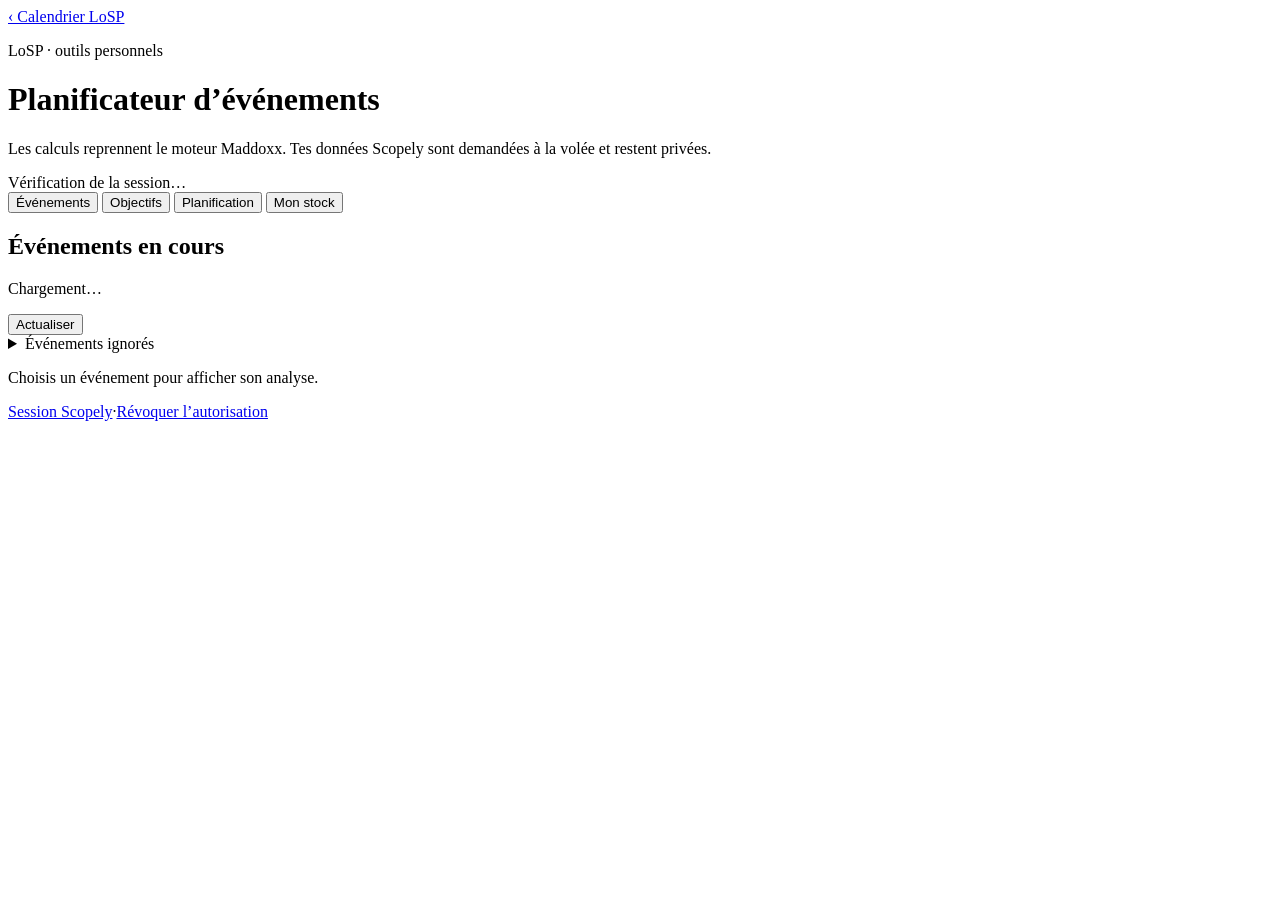
==== public/event-planner/index.html @ 6fbd2c19 "fix: restrict Maddoxx planner to owner access" ====
<!doctype html>
<html lang="fr">
<head>
  <meta charset="utf-8">
  <meta name="viewport" content="width=device-width,initial-scale=1,viewport-fit=cover">
  <meta name="theme-color" content="#0b0c0d">
  <meta name="referrer" content="no-referrer">
  <title>Planificateur d’événements — LoSP</title>
  <link rel="stylesheet" href="/admin/events-planner/styles.css">
  <script type="module" src="/admin/events-planner/app.js"></script>
</head>
<body>
  <main class="planner-app">
    <header class="planner-header">
      <a class="back-link" href="https://keryas777.github.io/msf/evenements.html">‹ Calendrier LoSP</a>
      <p class="eyebrow">LoSP · outils personnels</p>
      <h1>Planificateur d’événements</h1>
      <p class="intro">Les calculs reprennent le moteur Maddoxx. Tes données Scopely sont demandées à la volée et restent privées.</p>
    </header>

    <section id="connection" class="connection" aria-live="polite">Vérification de la session…</section>

    <nav class="planner-tabs" role="tablist" aria-label="Sections du planificateur">
      <button type="button" role="tab" id="tab-events" aria-controls="panel-events" aria-selected="true" data-tab="events">Événements</button>
      <button type="button" role="tab" id="tab-objectives" aria-controls="panel-objectives" aria-selected="false" data-tab="objectives">Objectifs</button>
      <button type="button" role="tab" id="tab-plan" aria-controls="panel-plan" aria-selected="false" data-tab="plan">Planification</button>
      <button type="button" role="tab" id="tab-stock" aria-controls="panel-stock" aria-selected="false" data-tab="stock">Mon stock</button>
    </nav>

    <section id="panel-events" class="tab-panel" role="tabpanel" aria-labelledby="tab-events">
      <div class="section-heading"><div><h2>Événements en cours</h2><p id="event-count" class="muted">Chargement…</p></div><button type="button" class="button button-secondary" id="refresh">Actualiser</button></div>
      <div id="events-list" class="event-list"></div>
      <details class="skipped-wrap"><summary>Événements ignorés</summary><div id="skipped-list"></div></details>
      <article id="selected-event" class="selected-event" aria-live="polite"><p class="muted">Choisis un événement pour afficher son analyse.</p></article>
    </section>

    <section id="panel-objectives" class="tab-panel" role="tabpanel" aria-labelledby="tab-objectives" hidden>
      <h2>Objectifs terminés et restants</h2>
      <div id="objectives-view"><p class="muted">Choisis un événement dans l’onglet Événements.</p></div>
    </section>

    <section id="panel-plan" class="tab-panel" role="tabpanel" aria-labelledby="tab-plan" hidden>
      <h2>Planification</h2>
      <div id="plan-view"><p class="muted">Choisis un événement dans l’onglet Événements.</p></div>
    </section>

    <section id="panel-stock" class="tab-panel" role="tabpanel" aria-labelledby="tab-stock" hidden>
      <div class="section-heading"><div><h2>Mon stock</h2><p class="muted">Inventaire Scopely quand il est autorisé; sinon tes déclarations sur cet appareil.</p></div><button type="button" class="button button-secondary" id="refresh-stock">Actualiser les relevés</button></div>
      <div id="stock-view"><p class="muted">Chargement des ressources utilisées…</p></div>
    </section>

    <footer><a href="/captain">Session Scopely</a><span>·</span><a href="/logout">Révoquer l’autorisation</a></footer>
  </main>
</body>
</html>
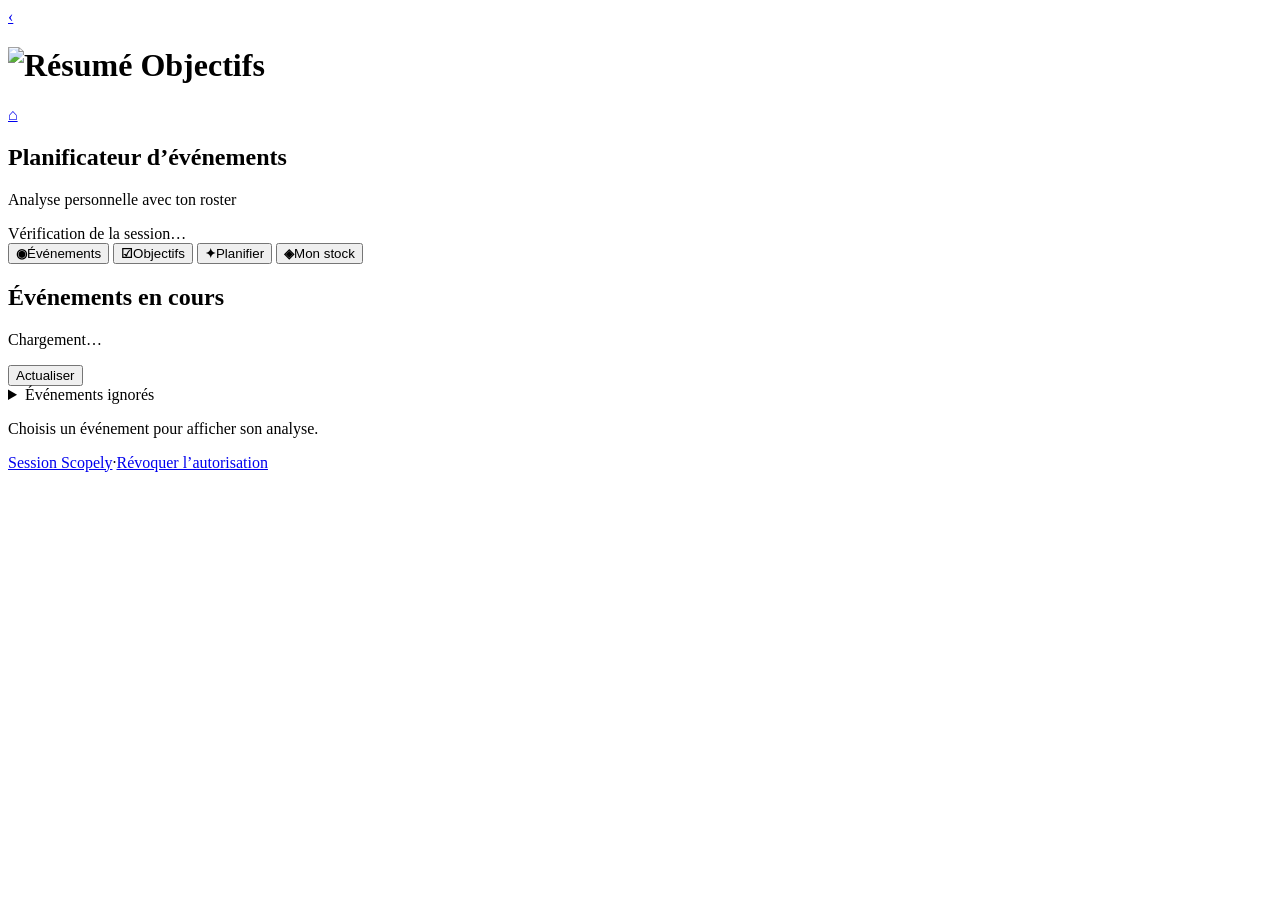
==== commit a0bc0807: "fix: align planner event fetch with Maddoxx and LoSP" ====
--- a/public/event-planner/index.html
+++ b/public/event-planner/index.html
@@ -3,28 +3,30 @@
 <head>
   <meta charset="utf-8">
   <meta name="viewport" content="width=device-width,initial-scale=1,viewport-fit=cover">
-  <meta name="theme-color" content="#0b0c0d">
+  <meta name="theme-color" content="#070809">
   <meta name="referrer" content="no-referrer">
   <title>Planificateur d’événements — LoSP</title>
+  <link rel="stylesheet" href="https://keryas777.github.io/msf/style.css?v=4">
+  <link rel="stylesheet" href="https://keryas777.github.io/msf/evenements.css?v=24">
   <link rel="stylesheet" href="/admin/events-planner/styles.css">
   <script type="module" src="/admin/events-planner/app.js"></script>
 </head>
-<body>
-  <main class="planner-app">
-    <header class="planner-header">
-      <a class="back-link" href="https://keryas777.github.io/msf/evenements.html">‹ Calendrier LoSP</a>
-      <p class="eyebrow">LoSP · outils personnels</p>
-      <h1>Planificateur d’événements</h1>
-      <p class="intro">Les calculs reprennent le moteur Maddoxx. Tes données Scopely sont demandées à la volée et restent privées.</p>
+<body class="ev-body">
+  <main class="app ev-page planner-app" aria-label="Planificateur d’événements LoSP">
+    <header class="header ev-header planner-header" aria-label="Planificateur LoSP">
+      <a class="backBtn" href="https://keryas777.github.io/msf/evenements.html" aria-label="Retour aux événements">‹</a>
+      <h1 class="ev-header-banner"><img src="https://keryas777.github.io/msf/HeaderObjectifs.webp" alt="Résumé Objectifs"></h1>
+      <a class="homeBtn" href="https://keryas777.github.io/msf/home.html" aria-label="Accueil LoSP">⌂</a>
+      <div class="planner-heading"><h2>Planificateur d’événements</h2><p>Analyse personnelle avec ton roster</p></div>
     </header>
 
     <section id="connection" class="connection" aria-live="polite">Vérification de la session…</section>
 
-    <nav class="planner-tabs" role="tablist" aria-label="Sections du planificateur">
-      <button type="button" role="tab" id="tab-events" aria-controls="panel-events" aria-selected="true" data-tab="events">Événements</button>
-      <button type="button" role="tab" id="tab-objectives" aria-controls="panel-objectives" aria-selected="false" data-tab="objectives">Objectifs</button>
-      <button type="button" role="tab" id="tab-plan" aria-controls="panel-plan" aria-selected="false" data-tab="plan">Planification</button>
-      <button type="button" role="tab" id="tab-stock" aria-controls="panel-stock" aria-selected="false" data-tab="stock">Mon stock</button>
+    <nav class="planner-tabs ev-overview" role="tablist" aria-label="Sections du planificateur">
+      <button type="button" class="ev-stat ev-stat--current" role="tab" id="tab-events" aria-controls="panel-events" aria-selected="true" data-tab="events"><strong>◉</strong><span>Événements</span></button>
+      <button type="button" class="ev-stat ev-stat--objectives" role="tab" id="tab-objectives" aria-controls="panel-objectives" aria-selected="false" data-tab="objectives"><strong>☑</strong><span>Objectifs</span></button>
+      <button type="button" class="ev-stat ev-stat--plan" role="tab" id="tab-plan" aria-controls="panel-plan" aria-selected="false" data-tab="plan"><strong>✦</strong><span>Planifier</span></button>
+      <button type="button" class="ev-stat ev-stat--stock" role="tab" id="tab-stock" aria-controls="panel-stock" aria-selected="false" data-tab="stock"><strong>◈</strong><span>Mon stock</span></button>
     </nav>
 
     <section id="panel-events" class="tab-panel" role="tabpanel" aria-labelledby="tab-events">
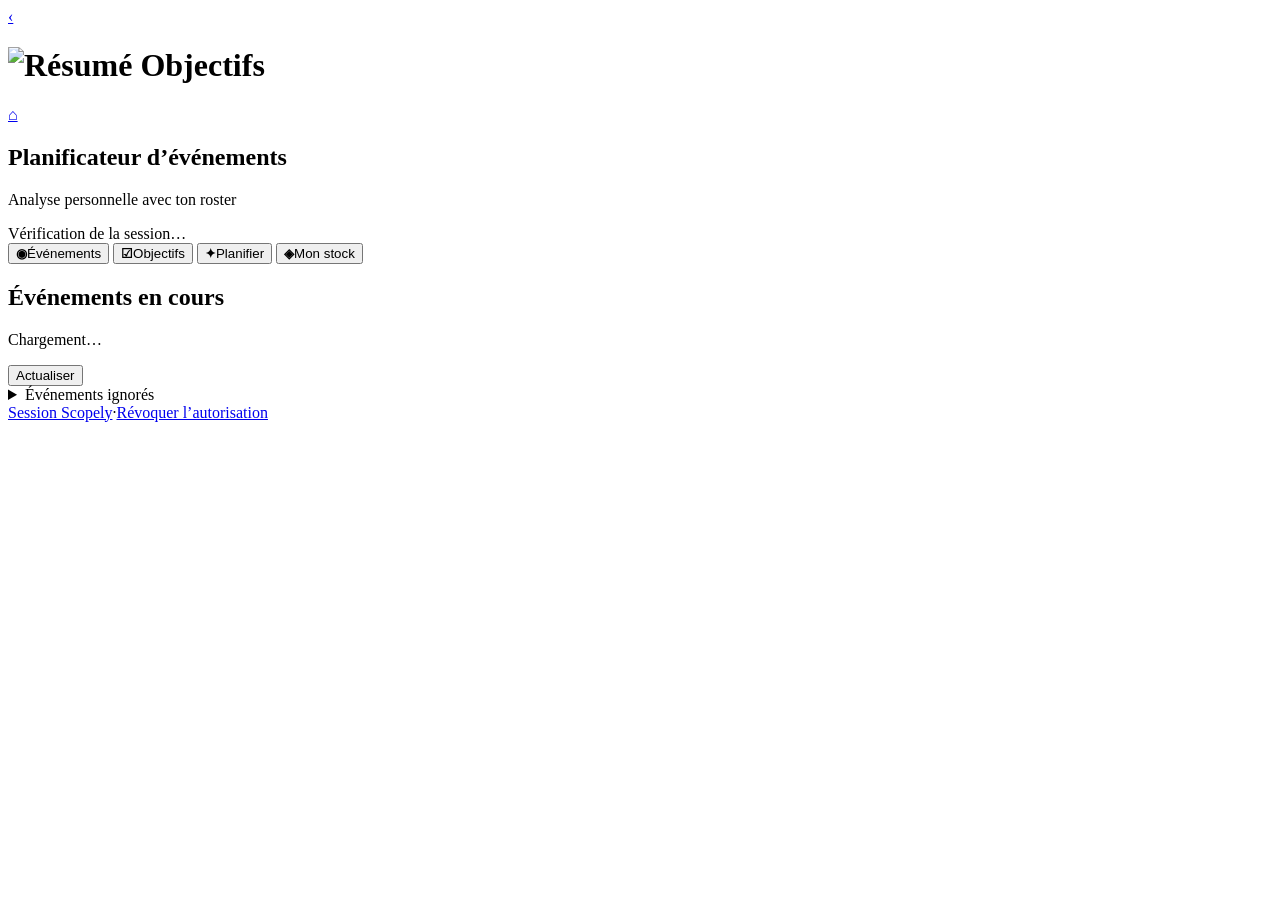
==== commit 98dc4f32: "Improve private event planner experience" ====
--- a/public/event-planner/index.html
+++ b/public/event-planner/index.html
@@ -30,10 +30,12 @@
     </nav>
 
     <section id="panel-events" class="tab-panel" role="tabpanel" aria-labelledby="tab-events">
-      <div class="section-heading"><div><h2>Événements en cours</h2><p id="event-count" class="muted">Chargement…</p></div><button type="button" class="button button-secondary" id="refresh">Actualiser</button></div>
-      <div id="events-list" class="event-list"></div>
-      <details class="skipped-wrap"><summary>Événements ignorés</summary><div id="skipped-list"></div></details>
-      <article id="selected-event" class="selected-event" aria-live="polite"><p class="muted">Choisis un événement pour afficher son analyse.</p></article>
+      <div id="event-list-view">
+        <div class="section-heading"><div><h2>Événements en cours</h2><p id="event-count" class="muted">Chargement…</p></div><button type="button" class="button button-secondary" id="refresh">Actualiser</button></div>
+        <div id="events-list" class="event-list ev-groups"></div>
+        <details class="skipped-wrap"><summary>Événements ignorés</summary><div id="skipped-list"></div></details>
+      </div>
+      <article id="selected-event" class="selected-event planner-detail" aria-live="polite" hidden></article>
     </section>
 
     <section id="panel-objectives" class="tab-panel" role="tabpanel" aria-labelledby="tab-objectives" hidden>
@@ -42,13 +44,24 @@
     </section>
 
     <section id="panel-plan" class="tab-panel" role="tabpanel" aria-labelledby="tab-plan" hidden>
-      <h2>Planification</h2>
+      <div class="section-heading"><div><h2>Planification</h2><p id="plan-event-name" class="muted">Aucun événement sélectionné</p></div><button type="button" class="button button-secondary" id="plan-back" hidden>Retour à la fiche</button></div>
       <div id="plan-view"><p class="muted">Choisis un événement dans l’onglet Événements.</p></div>
     </section>
 
     <section id="panel-stock" class="tab-panel" role="tabpanel" aria-labelledby="tab-stock" hidden>
-      <div class="section-heading"><div><h2>Mon stock</h2><p class="muted">Inventaire Scopely quand il est autorisé; sinon tes déclarations sur cet appareil.</p></div><button type="button" class="button button-secondary" id="refresh-stock">Actualiser les relevés</button></div>
-      <div id="stock-view"><p class="muted">Chargement des ressources utilisées…</p></div>
+      <h2>Mon stock</h2>
+      <section class="stock-section stock-section--synced">
+        <div class="section-heading"><div><h3>Inventaire synchronisé Scopely</h3><p id="inventory-sync-status" class="muted">Chargement de l’inventaire…</p></div><button type="button" class="button button-secondary" id="refresh-inventory">Actualiser l’inventaire</button></div>
+        <div id="synced-inventory"></div>
+      </section>
+      <section class="stock-section stock-section--manual">
+        <div class="section-heading"><div><h3>Ressources déclarées manuellement</h3><p class="muted">Ces quantités restent distinctes de Scopely. Elles servent de secours uniquement si l’objet n’est pas présent dans l’inventaire synchronisé.</p></div><button type="button" class="small-button" id="refresh-ledger">Actualiser les relevés Maddoxx</button></div>
+        <div id="stock-view"><p class="muted">Chargement des ressources utilisées…</p></div>
+      </section>
+      <section class="stock-section stock-section--unknown">
+        <h3>Ressources indisponibles ou estimées</h3>
+        <div id="unavailable-stock"><p class="muted">Chargement…</p></div>
+      </section>
     </section>
 
     <footer><a href="/captain">Session Scopely</a><span>·</span><a href="/logout">Révoquer l’autorisation</a></footer>
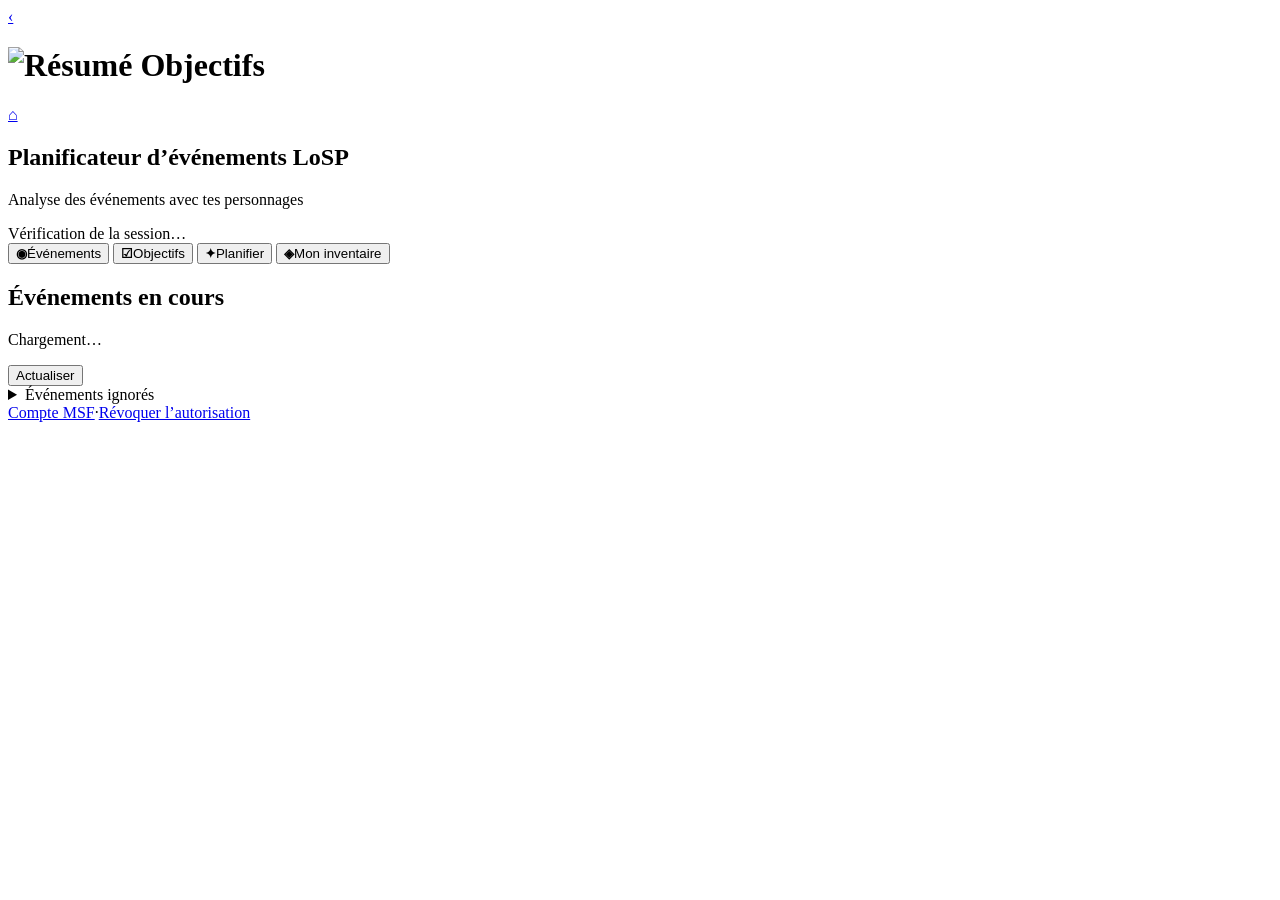
==== commit 8bed7e9a: "ui(planner): simplify French labels and admin diagnostics" ====
--- a/public/event-planner/index.html
+++ b/public/event-planner/index.html
@@ -5,7 +5,7 @@
   <meta name="viewport" content="width=device-width,initial-scale=1,viewport-fit=cover">
   <meta name="theme-color" content="#070809">
   <meta name="referrer" content="no-referrer">
-  <title>Planificateur d’événements — LoSP</title>
+  <title>Planificateur d’événements LoSP</title>
   <link rel="stylesheet" href="https://keryas777.github.io/msf/style.css?v=4">
   <link rel="stylesheet" href="https://keryas777.github.io/msf/evenements.css?v=24">
   <link rel="stylesheet" href="/admin/events-planner/styles.css">
@@ -17,7 +17,7 @@
       <a class="backBtn" href="https://keryas777.github.io/msf/evenements.html" aria-label="Retour aux événements">‹</a>
       <h1 class="ev-header-banner"><img src="https://keryas777.github.io/msf/HeaderObjectifs.webp" alt="Résumé Objectifs"></h1>
       <a class="homeBtn" href="https://keryas777.github.io/msf/home.html" aria-label="Accueil LoSP">⌂</a>
-      <div class="planner-heading"><h2>Planificateur d’événements</h2><p>Analyse personnelle avec ton roster</p></div>
+      <div class="planner-heading"><h2>Planificateur d’événements LoSP</h2><p>Analyse des événements avec tes personnages</p></div>
     </header>
 
     <section id="connection" class="connection" aria-live="polite">Vérification de la session…</section>
@@ -26,7 +26,7 @@
       <button type="button" class="ev-stat ev-stat--current" role="tab" id="tab-events" aria-controls="panel-events" aria-selected="true" data-tab="events"><strong>◉</strong><span>Événements</span></button>
       <button type="button" class="ev-stat ev-stat--objectives" role="tab" id="tab-objectives" aria-controls="panel-objectives" aria-selected="false" data-tab="objectives"><strong>☑</strong><span>Objectifs</span></button>
       <button type="button" class="ev-stat ev-stat--plan" role="tab" id="tab-plan" aria-controls="panel-plan" aria-selected="false" data-tab="plan"><strong>✦</strong><span>Planifier</span></button>
-      <button type="button" class="ev-stat ev-stat--stock" role="tab" id="tab-stock" aria-controls="panel-stock" aria-selected="false" data-tab="stock"><strong>◈</strong><span>Mon stock</span></button>
+      <button type="button" class="ev-stat ev-stat--stock" role="tab" id="tab-stock" aria-controls="panel-stock" aria-selected="false" data-tab="stock"><strong>◈</strong><span>Mon inventaire</span></button>
     </nav>
 
     <section id="panel-events" class="tab-panel" role="tabpanel" aria-labelledby="tab-events">
@@ -49,13 +49,19 @@
     </section>
 
     <section id="panel-stock" class="tab-panel" role="tabpanel" aria-labelledby="tab-stock" hidden>
-      <h2>Mon stock</h2>
+      <h2>Mon inventaire</h2>
       <section class="stock-section stock-section--synced">
-        <div class="section-heading"><div><h3>Inventaire synchronisé Scopely</h3><p id="inventory-sync-status" class="muted">Chargement de l’inventaire…</p></div><button type="button" class="button button-secondary" id="refresh-inventory">Actualiser l’inventaire</button></div>
+        <div class="section-heading"><div><h3>Inventaire synchronisé</h3><p id="inventory-sync-status" class="muted">Chargement de l’inventaire…</p></div><button type="button" class="button button-secondary" id="refresh-inventory">Réutiliser l’inventaire</button></div>
+        <div class="inventory-controls" role="group" aria-label="Rechercher dans l’inventaire">
+          <label for="inventory-search">Recherche</label><input id="inventory-search" type="search" autocomplete="off" placeholder="Nom français ou catégorie">
+          <label for="inventory-family">Famille</label><select id="inventory-family"><option value="all">Toutes les familles</option><option value="CONSUMABLE">Consommables</option><option value="ISOITEM">ISO-8</option></select>
+        </div>
+        <h4>Ressources utiles à la planification</h4><div id="inventory-priority" aria-live="polite"></div>
+        <section id="inventory-iso-matrix" class="inventory-iso-matrix" aria-label="Cristaux ISO-8"></section>
         <div id="synced-inventory"></div>
       </section>
       <section class="stock-section stock-section--manual">
-        <div class="section-heading"><div><h3>Ressources déclarées manuellement</h3><p class="muted">Ces quantités restent distinctes de Scopely. Elles servent de secours uniquement si l’objet n’est pas présent dans l’inventaire synchronisé.</p></div><button type="button" class="small-button" id="refresh-ledger">Actualiser les relevés Maddoxx</button></div>
+        <div class="section-heading"><div><h3>Quantités ajoutées manuellement</h3><p class="muted">Ces quantités restent séparées de l’inventaire synchronisé. Elles servent uniquement si un objet n’y apparaît pas.</p></div><button type="button" class="small-button" id="refresh-ledger">Mettre à jour les estimations</button></div>
         <div id="stock-view"><p class="muted">Chargement des ressources utilisées…</p></div>
       </section>
       <section class="stock-section stock-section--unknown">
@@ -64,7 +70,7 @@
       </section>
     </section>
 
-    <footer><a href="/captain">Session Scopely</a><span>·</span><a href="/logout">Révoquer l’autorisation</a></footer>
+    <footer><a href="/captain">Compte MSF</a><span>·</span><a href="/logout">Révoquer l’autorisation</a></footer>
   </main>
 </body>
 </html>
